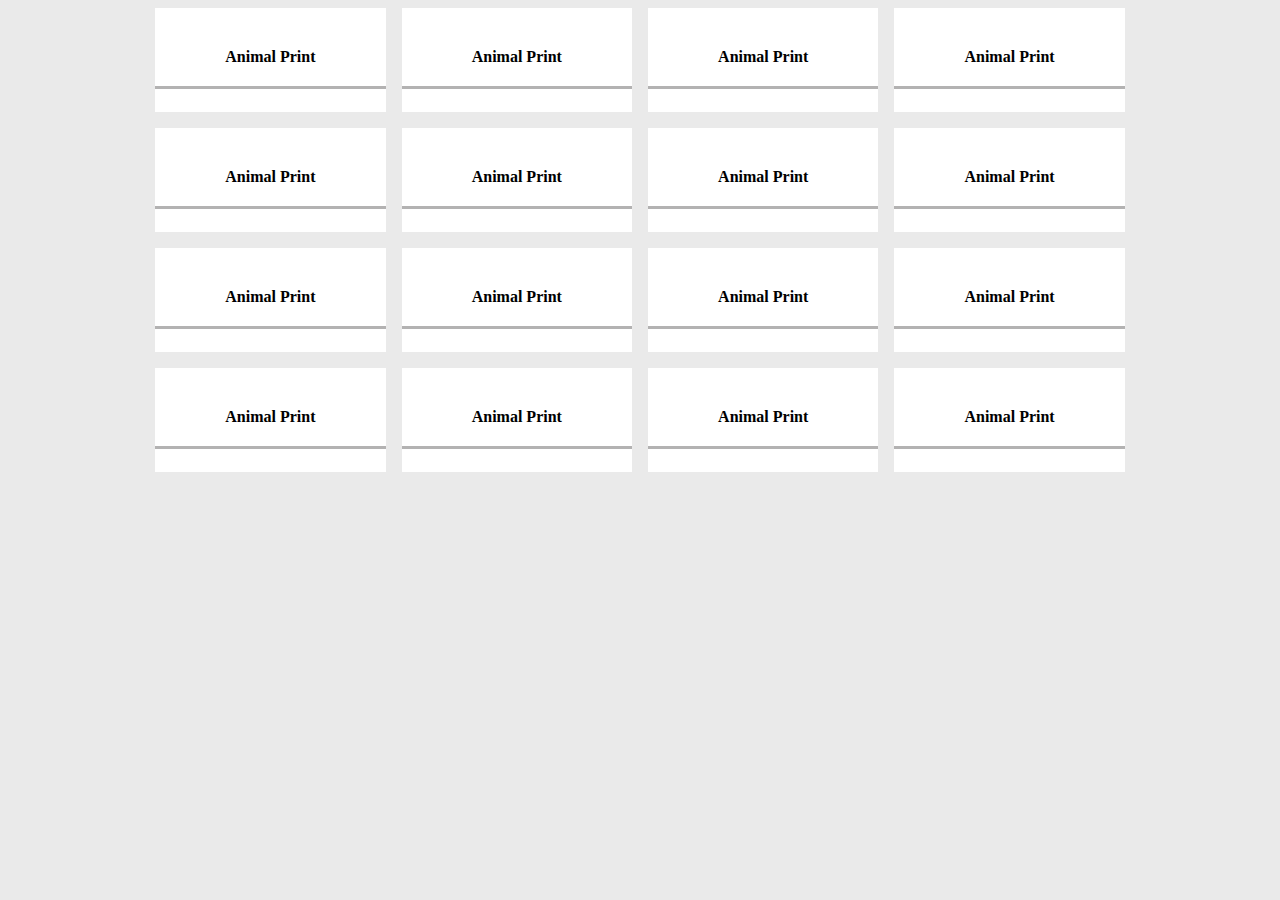
==== sis.info/categories.html @ 145772aa "agregado un boton en todas las pestañas, este boton vuelve a cargar la página para mostrar el live d" ====
<!DOCTYPE html>
<html lang="es">
<head>
   <meta charset="UTF-8">
   <title>Title</title>
   <meta name="title" content="Gabo's Web Page">
   <meta name="description" content="Gabo's Web Page the best as is possible">
   <meta name="author" content="Juan Gabriel Mogollón Martínez">
   <meta name="viewport" content="width=device-width, user-scalable=no, initial-scale=1.0, maximum-scale=1.0, minimum-scale=1.0">
   <meta http-equiv="X-UA-Compatible" content="ie=edge">
   <link rel="stylesheet" href="css/estilos.css">
</head>
<body>
<main class="container-designer">
   <div class="design">
      <h1 class="design-title">Animal Print</h1>
      <a href="edit_categories_&_own_designs.html">
         <div class="icon icon-pencil edit"></div>
      </a>
      <div class="design-image" style="background: url('/img/clothes_designs/DIBUJO FL-0047/FL 0047.jpg');" >
      </div>
   </div>
   <div class="design">
      <h1 class="design-title">Animal Print</h1>
      <a href="edit_categories_&_own_designs.html">
         <div class="icon icon-pencil edit"></div>
      </a>
      <div class="design-image" style="background: url('/img/clothes_designs/DIBUJO FL-0047/FL 0047.jpg');" >
      </div>
   </div>
   <div class="design">
      <h1 class="design-title">Animal Print</h1>
      <a href="edit_categories_&_own_designs.html">
         <div class="icon icon-pencil edit"></div>
      </a>
      <div class="design-image" style="background: url('/img/clothes_designs/DIBUJO FL-0047/FL 0047.jpg');" >
      </div>
   </div>
   <div class="design">
      <h1 class="design-title">Animal Print</h1>
      <a href="edit_categories_&_own_designs.html">
         <div class="icon icon-pencil edit"></div>
      </a>
      <div class="design-image" style="background: url('/img/clothes_designs/DIBUJO FL-0047/FL 0047.jpg');" >
      </div>
   </div>
   <div class="design">
      <h1 class="design-title">Animal Print</h1>
      <a href="edit_categories_&_own_designs.html">
         <div class="icon icon-pencil edit"></div>
      </a>
      <div class="design-image" style="background: url('/img/clothes_designs/DIBUJO FL-0047/FL 0047.jpg');" >
      </div>
   </div>
   <div class="design">
      <h1 class="design-title">Animal Print</h1>
      <a href="edit_categories_&_own_designs.html">
         <div class="icon icon-pencil edit"></div>
      </a>
      <div class="design-image" style="background: url('/img/clothes_designs/DIBUJO FL-0047/FL 0047.jpg');" >
      </div>
   </div>
   <div class="design">
      <h1 class="design-title">Animal Print</h1>
      <a href="edit_categories_&_own_designs.html">
         <div class="icon icon-pencil edit"></div>
      </a>
      <div class="design-image" style="background: url('/img/clothes_designs/DIBUJO FL-0047/FL 0047.jpg');" >
      </div>
   </div>
   <div class="design">
      <h1 class="design-title">Animal Print</h1>
      <a href="edit_categories_&_own_designs.html">
         <div class="icon icon-pencil edit"></div>
      </a>
      <div class="design-image" style="background: url('/img/clothes_designs/DIBUJO FL-0047/FL 0047.jpg');" >
      </div>
   </div>
   <div class="design">
      <h1 class="design-title">Animal Print</h1>
      <a href="edit_categories_&_own_designs.html">
         <div class="icon icon-pencil edit"></div>
      </a>
      <div class="design-image" style="background: url('/img/clothes_designs/DIBUJO FL-0047/FL 0047.jpg');" >
      </div>
   </div>
   <div class="design">
      <h1 class="design-title">Animal Print</h1>
      <a href="edit_categories_&_own_designs.html">
         <div class="icon icon-pencil edit"></div>
      </a>
      <div class="design-image" style="background: url('/img/clothes_designs/DIBUJO FL-0047/FL 0047.jpg');" >
      </div>
   </div>
   <div class="design">
      <h1 class="design-title">Animal Print</h1>
      <a href="edit_categories_&_own_designs.html">
         <div class="icon icon-pencil edit"></div>
      </a>
      <div class="design-image" style="background: url('/img/clothes_designs/DIBUJO FL-0047/FL 0047.jpg');" >
      </div>
   </div>
   <div class="design">
      <h1 class="design-title">Animal Print</h1>
      <a href="edit_categories_&_own_designs.html">
         <div class="icon icon-pencil edit"></div>
      </a>
      <div class="design-image" style="background: url('/img/clothes_designs/DIBUJO FL-0047/FL 0047.jpg');" >
      </div>
   </div>
   <div class="design">
      <h1 class="design-title">Animal Print</h1>
      <a href="edit_categories_&_own_designs.html">
         <div class="icon icon-pencil edit"></div>
      </a>
      <div class="design-image" style="background: url('/img/clothes_designs/DIBUJO FL-0047/FL 0047.jpg');" >
      </div>
   </div>
   <div class="design">
      <h1 class="design-title">Animal Print</h1>
      <a href="edit_categories_&_own_designs.html">
         <div class="icon icon-pencil edit"></div>
      </a>
      <div class="design-image" style="background: url('/img/clothes_designs/DIBUJO FL-0047/FL 0047.jpg');" >
      </div>
   </div>
   <div class="design">
      <h1 class="design-title">Animal Print</h1>
      <a href="edit_categories_&_own_designs.html">
         <div class="icon icon-pencil edit"></div>
      </a>
      <div class="design-image" style="background: url('/img/clothes_designs/DIBUJO FL-0047/FL 0047.jpg');" >
      </div>
   </div>
   <div class="design">
      <h1 class="design-title">Animal Print</h1>
      <a href="edit_categories_&_own_designs.html">
         <div class="icon icon-pencil edit"></div>
      </a>
      <div class="design-image" style="background: url('/img/clothes_designs/DIBUJO FL-0047/FL 0047.jpg');" >
      </div>
   </div>


</main>
</body>

</html>
---- sis.info/css/estilos.css ----
@charset "UTF-8";@font-face{font-family:'Nexa';font-style:normal;src:url("../font/Nexa Light.otf") format("opentype")}*,:after,:before,h1,html{-webkit-box-sizing:border-box;box-sizing:border-box;margin:0;padding:0;font-family:"Nexa"}body{background:#eaeaea}@font-face{font-family:"dgt";src:url("../font/dgt/fonts/dgt.eot");src:url("../font/dgt/fonts/dgt.eot?#iefix") format("embedded-opentype"), url("../font/dgt/fonts/dgt.woff") format("woff"), url("../font/dgt/fonts/dgt.ttf") format("truetype"), url("../font/dgt/fonts/dgt.svg#dgt") format("svg");font-weight:normal;font-style:normal}[data-icon]:before{font-family:"dgt"!important;content:attr(data-icon);font-style:normal!important;font-weight:normal!important;font-variant:normal!important;text-transform:none!important;speak:none;line-height:1;-webkit-font-smoothing:antialiased;-moz-osx-font-smoothing:grayscale}[class*=" icon-"]:before,[class^=icon-]:before{font-family:"dgt"!important;font-style:normal!important;font-weight:normal!important;font-variant:normal!important;text-transform:none!important;speak:none;line-height:1;-webkit-font-smoothing:antialiased;-moz-osx-font-smoothing:grayscale}.icon-menu:before{content:"\61"}.icon-pencil:before{content:"\62"}.icon-plus:before{content:"\63"}.icon-minus:before{content:"\64"}.icon-eye:before{content:"\65"}.icon-clothes:before{content:"\66"}.icon-close:before{content:"\67"}.icon-delete:before{content:"\68"}.icon-down:before{content:"\69"}

/*! normalize.css v7.0.0 | MIT License | github.com/necolas/normalize.css */html{line-height:1.15;-ms-text-size-adjust:100%;-webkit-text-size-adjust:100%}body{margin:0}article,aside,footer,header,nav,section{display:block}figcaption,figure,main{display:block}figure{margin:1em 40px}hr{-webkit-box-sizing:content-box;box-sizing:content-box;height:0;overflow:visible}pre{font-family:monospace, monospace;font-size:1em}a{background-color:transparent;-webkit-text-decoration-skip:objects}abbr[title]{border-bottom:none;text-decoration:underline;-webkit-text-decoration:underline dotted;text-decoration:underline dotted}b,strong{font-weight:inherit}b,strong{font-weight:bolder}code,kbd,samp{font-family:monospace, monospace;font-size:1em}dfn{font-style:italic}mark{background-color:#ff0;color:#000}small{font-size:80%}sub,sup{font-size:75%;line-height:0;position:relative;vertical-align:baseline}sub{bottom:-0.25em}sup{top:-0.5em}audio,video{display:inline-block}audio:not([controls]){display:none;height:0}img{border-style:none}svg:not(:root){overflow:hidden}button,input,optgroup,select,textarea{font-family:sans-serif;font-size:100%;line-height:1.15;margin:0}button,input{overflow:visible}button,select{text-transform:none}[type=reset],[type=submit],button,html [type=button]{-webkit-appearance:button}[type=button]::-moz-focus-inner,[type=reset]::-moz-focus-inner,[type=submit]::-moz-focus-inner,button::-moz-focus-inner{border-style:none;padding:0}[type=button]:-moz-focusring,[type=reset]:-moz-focusring,[type=submit]:-moz-focusring,button:-moz-focusring{outline:1px dotted ButtonText}legend{-webkit-box-sizing:border-box;box-sizing:border-box;color:inherit;display:table;max-width:100%;padding:0;white-space:normal}progress{display:inline-block;vertical-align:baseline}textarea{overflow:auto}[type=checkbox],[type=radio]{-webkit-box-sizing:border-box;box-sizing:border-box;padding:0}[type=number]::-webkit-inner-spin-button,[type=number]::-webkit-outer-spin-button{height:auto}[type=search]{-webkit-appearance:textfield;outline-offset:-2px}[type=search]::-webkit-search-cancel-button,[type=search]::-webkit-search-decoration{-webkit-appearance:none}::-webkit-file-upload-button{-webkit-appearance:button;font:inherit}details,menu{display:block}summary{display:list-item}canvas{display:inline-block}template{display:none}[hidden]{display:none}.index-main-container{max-width:95%;display:-webkit-box;display:-ms-flexbox;display:flex;-ms-flex-wrap:wrap;flex-wrap:wrap;-webkit-box-pack:center;-ms-flex-pack:center;justify-content:center;margin:20% auto}.index-main-container .login-container{display:-webkit-box;display:-ms-flexbox;display:flex;width:95%;-webkit-box-pack:center;-ms-flex-pack:center;justify-content:center;-ms-flex-wrap:wrap;flex-wrap:wrap;margin:auto}.index-main-container .login-container-form{display:-webkit-box;display:-ms-flexbox;display:flex;background:#eaeaea;-ms-flex-wrap:wrap;flex-wrap:wrap;-ms-flex-pack:distribute;justify-content:space-around}.index-main-container .logo-container{width:95%;margin:auto;display:-webkit-box;display:-ms-flexbox;display:flex;-webkit-box-pack:center;-ms-flex-pack:center;justify-content:center}.index-main-container .logo-container .logo{height:10em}input[class^=login-input]{width:80%;background-color:#b3b2b2;color:#ffffff;border:none;padding:1em;margin:1em auto;text-align:center}.login-button_submit{width:80%;background:#ffffff;color:#4d4c4c;font-weight:bold;padding:.5em;border:none;margin:.5em auto 1em}fieldset{border-width:0}.content-container{width:90%;display:block;margin:1em auto 0;height:80vh}@media screen and (min-width:480px){.content-container{width:100%;margin:1em auto}}@media screen and (min-width:1024px){.content-container{width:80%;max-width:80%}}@media screen and (min-width:1600px){.content-container{width:60%;max-width:60%}}.content-container-items{border:none;width:100%;text-align:center;height:91vh}.live-preview-iframe{height:89vh;width:100%}.dashboard-menu{display:-webkit-box;display:-ms-flexbox;display:flex}.burguer-menu{font-size:3em;color:#ffffff;background:#b3b2b2;max-height:1em}@media screen and (min-width:640px){.burguer-menu{display:none}}.dashboard-menu-list{display:-webkit-box;display:-ms-flexbox;display:flex;list-style:none;-ms-flex-wrap:wrap;flex-wrap:wrap;width:100%;height:3em}@media screen and (min-width:640px){.dashboard-menu-list{-ms-flex-wrap:nowrap;flex-wrap:nowrap;-webkit-box-pack:center;-ms-flex-pack:center;justify-content:center;padding:0;height:1.5em;font-weight:bold;margin-top:1em}}.dashboard-menu-list-item:first-child{width:100%}.dashboard-menu-list-item:first-child ~ li{display:none}@media screen and (min-width:640px){.dashboard-menu-list-item:first-child ~ li{display:block;text-align:center;width:100%}}.dashboard-menu-list-item{cursor:pointer;font-size:16px;padding:.8em .2em .8em .8em;margin:.1em;text-align:left;background:#b3b2b2;color:#ffffff}@media screen and (min-width:640px){.dashboard-menu-list-item{padding:.1em;margin:0;text-align:center;background:#4d4c4c}}.dashboard-menu-list-item:hover{background:#ffffff;color:#4d4c4c}.show-menu-block{display:table;width:100%}@media screen and (min-width:640px){.show-menu-block{display:-webkit-box;display:-ms-flexbox;display:flex}}.show-menu-block li[class=dashboard-menu-list-item]{display:-webkit-box;display:-ms-flexbox;display:flex;text-align:center}@media screen and (min-width:640px){.show-menu-block li[class=dashboard-menu-list-item]{display:block}}.selected-item{font-weight:bold;font-size:16px;padding:.9em .2em .9em .8em;margin:auto;background:#4d4c4c;width:100%}@media screen and (min-width:640px){.selected-item{background:#b3b2b2}}.selected-item:hover{background:#eaeaea;color:#4d4c4c;cursor:default}@media screen and (min-width:640px){.selected-item{display:none;text-align:center}}.container-designer{display:-webkit-box;display:-ms-flexbox;display:flex;-webkit-box-pack:justify;-ms-flex-pack:justify;justify-content:space-between;-ms-flex-wrap:wrap;flex-wrap:wrap;width:100%}@media screen and (min-width:480px){.container-designer{margin:auto}}@media screen and (min-width:640px){.container-designer{width:90%;-webkit-box-pack:start;-ms-flex-pack:start;justify-content:flex-start}}@media screen and (min-width:640px){.container-designer{width:90%;-webkit-box-pack:center;-ms-flex-pack:center;justify-content:center}}.design{position:relative;display:block;background:#ffffff;height:12em;margin:0 0 1.5em;font-family:"Nexa";font-weight:bold;font-size:12px;width:100%;overflow:hidden;border:none}@media screen and (min-width:480px){.design{width:45%;margin:0 auto 1.5em}}@media screen and (min-width:640px){.design{font-size:8px;width:30%;margin:1em;height:12.2em}}@media screen and (min-width:1024px){.design{width:20%;height:13em;margin:1em 1em}}.design:hover .edit{display:-webkit-box;display:-ms-flexbox;display:flex;position:absolute;top:.5em;-webkit-box-pack:center;-ms-flex-pack:center;justify-content:center;left:88%;background:#b3b2b2;padding:.4em;font-size:17.5px;color:#ffffff;border-radius:3px}@media screen and (min-width:480px){.design:hover .edit{left:80%;font-size:15.5px;padding:.3em}}@media screen and (min-width:640px){.design:hover .edit{font-size:12px}}@media screen and (min-width:768px){.design:hover .edit{font-size:14px;left:85%;padding:.4em}}.design-title{border-bottom:0.2em solid #b3b2b2;text-align:center;padding-top:2.2em;padding-bottom:1.3em}@media screen and (min-width:1024px){.design-title{padding-top:2.5em;padding-bottom:1.2em}}.edit,.edit-design{display:none}.top-data:hover .edit-design{display:-webkit-box;display:-ms-flexbox;display:flex}.design-image{display:block;height:100%;margin:auto}.all-content-container{width:100%;margin:auto;height:100vh}input[type=file]{display:none}.PDFupload{display:block;width:90%;margin:auto}.PDFupload-form{display:-webkit-box;display:-ms-flexbox;display:flex;padding:.3em .2em;width:8.1em;border-radius:5px;-webkit-box-align:center;-ms-flex-align:center;align-items:center;-webkit-box-pack:justify;-ms-flex-pack:justify;justify-content:space-between;-ms-flex-wrap:nowrap;flex-wrap:nowrap;margin:auto;background:#b3b2b2}.PDFupload-form-label{color:#ffffff;font-weight:bold;cursor:pointer;display:-webkit-box;display:-ms-flexbox;display:flex}.PDFupload-form-icon{display:-webkit-box;display:-ms-flexbox;display:flex;-webkit-box-align:center;-ms-flex-align:center;align-items:center;margin:auto .7em auto .3em;padding:.1em .3em .1em .4em;background:#ffffff;border-radius:5px}.PDFupload-form-item{margin:auto;width:80%}.files,.pdf-viewer-container{width:100%;overflow:auto;margin:1em auto;background:#ffffff;padding:1em .1em}@media screen and (min-width:480px){.files,.pdf-viewer-container{width:90%}}@media screen and (min-width:768px){.files,.pdf-viewer-container{width:30%;font-size:13px}}@media screen and (min-width:1440px){.files,.pdf-viewer-container{max-width:60%}}.container-list-files{display:block;padding:.5em 0;width:95%;margin:.5em auto;border-radius:3px;background:#eaeaea}.container-list-files-title{font-size:20.8px;font-weight:bold;margin-left:.5em}@media screen and (min-width:768px){.container-list-files-title{font-size:16px}}.container-list-files-text{margin:1em}@media screen and (min-width:768px){.container-list-files-text{margin:.4em}}.pdf-iframe{width:100%;height:40vh;padding-top:.5em}@media screen and (min-width:480px){.pdf-iframe{height:60vh}}@media screen and (min-width:1024px){.pdf-iframe{padding-top:0;height:80vh}}.preview-icon{margin:.5em 1em;-ms-flex-line-pack:end;align-content:flex-end;cursor:pointer}summary{display:-webkit-box;display:-ms-flexbox;display:flex;cursor:pointer;-webkit-box-pack:justify;-ms-flex-pack:justify;justify-content:space-between}summary::-webkit-details-marker{display:none}summary:after{content:"▼";color:#4d4c4c;margin:auto 1em;font-size:12px}details[open] summary:after{content:"▲"}@media screen and (min-width:768px){.section-container{width:90%;display:-webkit-box;display:-ms-flexbox;display:flex;margin:auto;height:90vh}}.pdf-viewer-container{display:none}@media screen and (min-width:768px){.pdf-viewer-container{display:block;overflow:inherit;width:100%}}@media screen and (min-width:768px){.iframe-responsive{display:none}}.all-container-users{width:90%;max-width:95%;margin:auto;display:-webkit-box;display:-ms-flexbox;display:flex;-webkit-box-pack:center;-ms-flex-pack:center;justify-content:center;-ms-flex-wrap:wrap;flex-wrap:wrap}.users-actions,.users-container{display:-webkit-box;display:-ms-flexbox;display:flex;width:100%;margin:auto auto .5em}.users-container{margin:auto;padding:1em .5em;background:#ffffff;overflow:auto}.users-actions{display:-webkit-box;display:-ms-flexbox;display:flex;-ms-flex-wrap:wrap;flex-wrap:wrap;-ms-flex-pack:distribute;justify-content:space-around;-ms-flex-line-pack:center;align-content:center;-webkit-box-align:center;-ms-flex-align:center;align-items:center;margin-top:1em}@media screen and (min-width:768px){.users-actions{-ms-flex-wrap:nowrap;flex-wrap:nowrap;-webkit-box-pack:justify;-ms-flex-pack:justify;justify-content:space-between}}.create-user-input,.create-user-select,.users-search{padding:0 0 0 2em;margin:0;position:relative;line-height:0;height:2em;width:100%;border:none;border-radius:5px}@media screen and (min-width:480px){.create-user-input,.create-user-select,.users-search{padding:0 0 0 2.5em}}@media screen and (min-width:640px){.create-user-input,.create-user-select,.users-search{padding:0 0 0 3em}}.create-user-input-label,.create-user-select-label,.users-search-label{width:100%}@media screen and (min-width:768px){.create-user-input-label,.create-user-select-label,.users-search-label{width:50%}}.create-user-input-icon,.create-user-select-icon,.users-search-icon{position:absolute;top:1.3em;left:1.2em}@media screen and (min-width:480px){.create-user-input-icon,.create-user-select-icon,.users-search-icon{left:2em}}@media screen and (min-width:640px){.create-user-input-icon,.create-user-select-icon,.users-search-icon{left:3em}}@media screen and (min-width:768px){.create-user-input-icon,.create-user-select-icon,.users-search-icon{top:1.5em;left:3em}}@media screen and (min-width:1024px){.create-user-input-icon,.create-user-select-icon,.users-search-icon{left:4em}}.add-users{border:none;display:-webkit-box;display:-ms-flexbox;display:flex;margin:.5em auto;width:100%;-webkit-box-pack:center;-ms-flex-pack:center;justify-content:center;-webkit-box-align:center;-ms-flex-align:center;align-items:center;padding:.3em .4em;color:#ffffff;background:#b3b2b2;border-radius:5px;font-weight:bold}@media screen and (min-width:768px){.add-users{width:18%;margin:0;font-size:16px}}@media screen and (min-width:1024px){.add-users{width:14%}}.add-users-icon{margin:auto .5em;border-radius:5px}@media screen and (min-width:768px){.add-users-icon{margin:auto .2em auto .1em}}@media screen and (min-width:1024px){.add-users-icon{margin:auto .4em auto .1em}}.add-users:active{background:#4d4c4c}table{background:#4d4c4c;margin:0;border:0;border-collapse:collapse;width:100%}tr{margin:0}th{color:#ffffff;padding:.3em .5em;text-align:left;font-weight:bold;margin:0}tr td{background:#eaeaea;color:#4d4c4c;padding:.3em .5em}.table-content{border:0.4em solid #ffffff;outline:1px solid #ffffff;border-radius:15px}@media screen and (min-width:480px){.user-fieldset{margin:auto}}@media screen and (min-width:480px){.user-fieldset{margin:0 auto}}@media screen and (min-width:768px){.user-fieldset{width:100%;margin:.1em}}.user-form{display:-webkit-box;display:-ms-flexbox;display:flex;-ms-flex-wrap:wrap;flex-wrap:wrap;-webkit-box-pack:justify;-ms-flex-pack:justify;justify-content:space-between}.container-create_user{background:#eaeaea;padding:0;display:none;-ms-flex-wrap:wrap;flex-wrap:wrap;-webkit-box-pack:justify;-ms-flex-pack:justify;justify-content:space-between}.container-create_user-active{display:-webkit-box;display:-ms-flexbox;display:flex;height:100vh;overflow:auto;position:fixed;margin:0;padding:1em .5em;-webkit-transition:all .1s;-o-transition:all .1s;transition:all .1s;border:2px solid #ffffff}@media screen and (min-width:480px){.container-create_user-active{width:100%}}@media screen and (min-width:768px){.container-create_user-active{position:relative;height:21em;-ms-flex-wrap:nowrap;flex-wrap:nowrap}}.create-user-label{width:100%;margin:.2em 0;display:-webkit-box;display:-ms-flexbox;display:flex;-ms-flex-wrap:wrap;flex-wrap:wrap}@media screen and (min-width:768px){.create-user-label{width:30%;margin:auto;display:block}}.create-user-label-text{font-size:1em;color:#4d4c4c;background:#b3b2b2;margin:.2em 0;border-radius:5px;padding:.4em .3em .2em}.create-user-input,.create-user-select{padding:0 1em;margin:.2em 0;background:#ffffff}.birth{line-height:inherit}.user-form-button{display:block;background:#b3b2b2;padding:1em 0;margin:1em 0}.data-container{width:95%;margin:auto;display:-webkit-box;display:-ms-flexbox;display:flex;-ms-flex-wrap:wrap;flex-wrap:wrap}@media screen and (min-width:768px){.data-container{width:100%}}@media screen and (min-width:1024px){.data-container{max-width:80%}}.data-container-item{width:10em;margin:1em auto}.top-data{display:-webkit-box;display:-ms-flexbox;display:flex;background:#ffffff;position:relative;height:10em;overflow:hidden}.top-data .design-img{height:15em}.top-data .edit-design{position:absolute;top:1em;right:1em;padding:.5em;background:#b3b2b2;border-radius:8px;color:#ffffff;cursor:pointer}.bottom-data{background:#b3b2b2;padding:.3em}.tools{display:-webkit-box;display:-ms-flexbox;display:flex;-webkit-box-pack:justify;-ms-flex-pack:justify;justify-content:space-between;width:50%;margin:.2em 0}.items-tools{cursor:pointer;background:#eaeaea;color:#4d4c4c;padding:2px 2px 1px;border-radius:3px}.tags{display:-webkit-box;display:-ms-flexbox;display:flex;-ms-flex-wrap:wrap;flex-wrap:wrap;margin:.2em -.1em}.tags-item{background:#ffffff;margin:.1em .2em;padding:.2em;border-radius:7px}.container-supreedit{margin:.5em 0;display:-webkit-box;display:-ms-flexbox;display:flex;-ms-flex-wrap:wrap;flex-wrap:wrap}@media screen and (min-width:480px){.container-supreedit{max-width:25em;margin:auto}}@media screen and (min-width:768px){.container-supreedit{max-width:40em;margin:auto}}@media screen and (min-width:1024px){.container-supreedit{max-width:100%;margin:auto}}.clarification{font-size:13px;padding:.5em 1em}.edits{display:block}.img-edit-container{overflow:hidden;width:100%}.variant-container{display:-webkit-box;display:-ms-flexbox;display:flex;margin:auto;width:100%;-webkit-box-pack:justify;-ms-flex-pack:justify;justify-content:space-between}.input-item-edit{display:block;background:#b3b2b2;margin:0;padding:.2em .3em;border-radius:4px}.variant-form{display:block;padding:0;margin:auto;width:9em}.variant-icon>img{height:1.6em}.variant-label{padding:.2em;font-size:11px;-webkit-box-align:center;-ms-flex-align:center;align-items:center}.variant-upload{margin:0;width:0;display:inline}.img-edit-container{position:relative;margin:1em auto}.design-img{margin:auto}@media screen and (min-width:768px){.design-img{height:20em}}.img-edit-container:hover .edit-design{display:-webkit-box;display:-ms-flexbox;display:flex;position:absolute;bottom:1em;-webkit-box-pack:center;-ms-flex-pack:center;justify-content:center;left:85%;background:#b3b2b2;padding:.5em;font-size:21px;color:#ffffff;border-radius:3px}.variant-list{margin:1em auto;display:-webkit-box;display:-ms-flexbox;display:flex;-ms-flex-wrap:wrap;flex-wrap:wrap;width:100%;-webkit-box-pack:justify;-ms-flex-pack:justify;justify-content:space-between}.variant-card{display:block;overflow:hidden;width:45%;margin:auto}@media screen and (min-width:768px){.variant-card{width:30%}}@media screen and (min-width:1024px){.variant-card{width:20%}}.variant-card img{display:block;margin:auto}.variant-card>.clarification{margin:.5em 0 1em;text-align:center}@media screen and (min-width:768px){.container-main{display:-webkit-box;display:-ms-flexbox;display:flex;width:100%;margin:auto;max-height:34em;-ms-flex-wrap:nowrap;flex-wrap:nowrap}}@media screen and (min-width:1024px){.container-main{max-width:80%}}@media screen and (min-width:1200px){.container-main{max-width:50em}}.container-left{display:-webkit-box;display:-ms-flexbox;display:flex;-ms-flex-wrap:wrap;flex-wrap:wrap}@media screen and (min-width:768px){.container-left{width:55%}}.designs,.variants{overflow:auto;display:-webkit-box;display:-ms-flexbox;display:flex}.designs-img,.variants-img{height:7em;margin:0 .2em}@media screen and (min-width:768px){.designs-img,.variants-img{height:5em}}@media screen and (min-width:768px){.designs{-ms-flex-wrap:wrap;flex-wrap:wrap;width:22%;overflow:scroll}}.variants-img{margin:0 .2em}.right-side{display:-webkit-box;display:-ms-flexbox;display:flex;width:100%;-ms-flex-wrap:wrap;flex-wrap:wrap}@media screen and (min-width:768px){.right-side{width:75%;max-height:34em;margin:0}}.live-preview{margin:auto;width:100%;overflow:hidden;position:relative}@media screen and (min-width:768px){.live-preview{display:block;margin:0}}.live-preview-current{display:block;margin:.5em auto;height:24em;background:#000}.current-design{background:#ffffff;padding:1em;margin:.1em auto .3em;width:100%;overflow:auto}@media screen and (min-width:768px){.current-design{padding:.5em}}.current-design-title{font-size:1em}.current-design-subtitle{font-size:.8em}.button-dropdown-clothes,.container-right-close{border-radius:5px;position:absolute;top:.5em;right:.9em;margin:0 .1em;display:-webkit-box;display:-ms-flexbox;display:flex;background:#ffffff;border:0.1px solid #eaeaea;padding:.1em;font-size:2em}@media screen and (min-width:768px){.button-dropdown-clothes,.container-right-close{display:none}}.zoomButtons-container{position:absolute;bottom:1em;right:1em;display:-webkit-box;display:-ms-flexbox;display:flex}@media screen and (min-width:768px){.zoomButtons-container{top:0;z-index:15;right:44%;position:fixed;display:-webkit-box;display:-ms-flexbox;display:flex;-ms-flex-line-pack:justify;align-content:space-between;background:rgba(179, 178, 178, 0.3);-ms-flex-wrap:wrap;flex-wrap:wrap;width:1.2em;height:15em}}.zoomButtons-container .button-less,.zoomButtons-container .button-more{border-radius:5px;margin:0 .1em;display:-webkit-box;display:-ms-flexbox;display:flex;background:#ffffff;border:0.1px solid #eaeaea;padding:.1em;font-size:1.5em}@media screen and (min-width:768px){.zoomButtons-container .button-less,.zoomButtons-container .button-more{border-radius:0;color:#b3b2b2;margin:0;padding:.1em;height:1em;display:block;font-size:1em}}.container-right{display:-webkit-box;display:-ms-flexbox;display:flex;-ms-flex-wrap:wrap;flex-wrap:wrap;-ms-flex-pack:distribute;justify-content:space-around;z-index:10;top:0;width:0;height:100vh;overflow:scroll;background:rgba(77, 76, 76, 0.8);position:fixed;padding:1em 0;-webkit-transition:all .1s;-o-transition:all .1s;transition:all .1s}@media screen and (min-width:768px){.container-right{margin-left:1em;width:50%;max-height:34em;overflow:auto;-ms-flex-pack:distribute;justify-content:space-around;position:inherit;background:#eaeaea;padding:0}}.container-right-img{border-radius:5px;background:#eaeaea;margin:.2em;-ms-flex-pack:distribute;justify-content:space-around;height:8em}@media screen and (min-width:320px){.container-right-img{-webkit-box-pack:justify;-ms-flex-pack:justify;justify-content:space-between;margin:.5em;height:11em}}@media screen and (min-width:768px){.container-right-img{height:8em;margin:0;border-radius:0}}.container-right-active{width:100%;-webkit-transition:all .1s;-o-transition:all .1s;transition:all .1s}.container-right-close{right:.3em;-webkit-box-shadow:0px 0px 5px 0px #4d4c4c;box-shadow:0px 0px 5px 0px #4d4c4c}.posi-fix{position:fixed}.live-all-files-available{top:5em;right:0;font-size:3em}@media screen and (min-width:768px){.live-all-files-available{display:-webkit-box;display:-ms-flexbox;display:flex}}
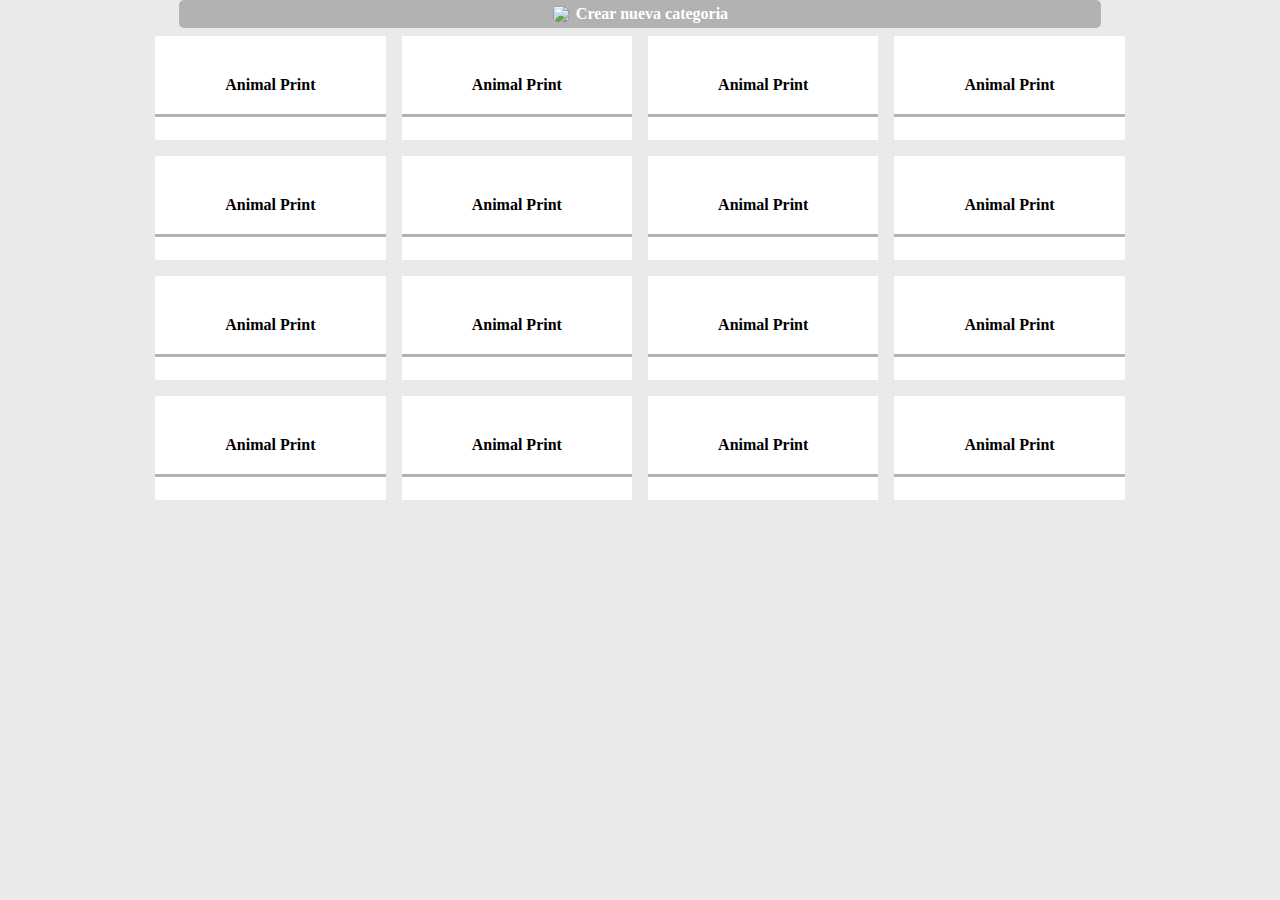
==== commit f0de7cf8: "se agregaron dos formularios con sus respectivcas adaptaciones responsivas" ====
--- a/sis.info/categories.html
+++ b/sis.info/categories.html
@@ -12,6 +12,22 @@
 </head>
 <body>
 <main class="container-designer">
+   <button class="add-users add-users-categorie " id="button-newCategorie">
+      <img  src="img/icons/add-icon.png" class="add-users-icon"/><p>Crear nueva categoria</p>
+   </button>
+   <fieldset class="newCategorie-fieldset" id="newCategorie-fieldset">
+      <form action="" class="newCategorie-form">
+         <label for="newCategorie-form-input-imagen" class="create-user-label">
+            <h2 class="create-user-label-text create-user-label-text-newCategorie">Imagen</h2>
+            <input type="file" id="newCategorie-form-input-imagen" class="create-user-input">
+         </label>
+         <label for="newCategorie-form-input-titulo" class="create-user-label">
+            <h2 class="create-user-label-text create-user-label-text-newCategorie">Titulo</h2>
+            <input type="text" id="newCategorie-form-input-titulo" class="create-user-input">
+         </label>
+         <input type="submit" class="user-form-button-newCategorie" id="user-form-button-pdf" value="Crear">
+      </form>
+   </fieldset>
    <div class="design">
       <h1 class="design-title">Animal Print</h1>
       <a href="edit_categories_&_own_designs.html">
@@ -140,9 +156,15 @@
       <div class="design-image" style="background: url('/img/clothes_designs/DIBUJO FL-0047/FL 0047.jpg');" >
       </div>
    </div>
-
-
 </main>
 </body>
+<script>
+   let buttonnewCategorie = document.getElementById('button-newCategorie'),
+       newCategoriefieldset = document.getElementById('newCategorie-fieldset');
 
+   buttonnewCategorie.addEventListener('click', () => {
+       newCategoriefieldset.classList.add('newCategorie-fieldset-active')
+   })
+
+</script>
 </html>--- a/sis.info/css/estilos.css
+++ b/sis.info/css/estilos.css
@@ -1,3 +1,3 @@
 @charset "UTF-8";@font-face{font-family:'Nexa';font-style:normal;src:url("../font/Nexa Light.otf") format("opentype")}*,:after,:before,h1,html{-webkit-box-sizing:border-box;box-sizing:border-box;margin:0;padding:0;font-family:"Nexa"}body{background:#eaeaea}@font-face{font-family:"dgt";src:url("../font/dgt/fonts/dgt.eot");src:url("../font/dgt/fonts/dgt.eot?#iefix") format("embedded-opentype"), url("../font/dgt/fonts/dgt.woff") format("woff"), url("../font/dgt/fonts/dgt.ttf") format("truetype"), url("../font/dgt/fonts/dgt.svg#dgt") format("svg");font-weight:normal;font-style:normal}[data-icon]:before{font-family:"dgt"!important;content:attr(data-icon);font-style:normal!important;font-weight:normal!important;font-variant:normal!important;text-transform:none!important;speak:none;line-height:1;-webkit-font-smoothing:antialiased;-moz-osx-font-smoothing:grayscale}[class*=" icon-"]:before,[class^=icon-]:before{font-family:"dgt"!important;font-style:normal!important;font-weight:normal!important;font-variant:normal!important;text-transform:none!important;speak:none;line-height:1;-webkit-font-smoothing:antialiased;-moz-osx-font-smoothing:grayscale}.icon-menu:before{content:"\61"}.icon-pencil:before{content:"\62"}.icon-plus:before{content:"\63"}.icon-minus:before{content:"\64"}.icon-eye:before{content:"\65"}.icon-clothes:before{content:"\66"}.icon-close:before{content:"\67"}.icon-delete:before{content:"\68"}.icon-down:before{content:"\69"}
 
-/*! normalize.css v7.0.0 | MIT License | github.com/necolas/normalize.css */html{line-height:1.15;-ms-text-size-adjust:100%;-webkit-text-size-adjust:100%}body{margin:0}article,aside,footer,header,nav,section{display:block}figcaption,figure,main{display:block}figure{margin:1em 40px}hr{-webkit-box-sizing:content-box;box-sizing:content-box;height:0;overflow:visible}pre{font-family:monospace, monospace;font-size:1em}a{background-color:transparent;-webkit-text-decoration-skip:objects}abbr[title]{border-bottom:none;text-decoration:underline;-webkit-text-decoration:underline dotted;text-decoration:underline dotted}b,strong{font-weight:inherit}b,strong{font-weight:bolder}code,kbd,samp{font-family:monospace, monospace;font-size:1em}dfn{font-style:italic}mark{background-color:#ff0;color:#000}small{font-size:80%}sub,sup{font-size:75%;line-height:0;position:relative;vertical-align:baseline}sub{bottom:-0.25em}sup{top:-0.5em}audio,video{display:inline-block}audio:not([controls]){display:none;height:0}img{border-style:none}svg:not(:root){overflow:hidden}button,input,optgroup,select,textarea{font-family:sans-serif;font-size:100%;line-height:1.15;margin:0}button,input{overflow:visible}button,select{text-transform:none}[type=reset],[type=submit],button,html [type=button]{-webkit-appearance:button}[type=button]::-moz-focus-inner,[type=reset]::-moz-focus-inner,[type=submit]::-moz-focus-inner,button::-moz-focus-inner{border-style:none;padding:0}[type=button]:-moz-focusring,[type=reset]:-moz-focusring,[type=submit]:-moz-focusring,button:-moz-focusring{outline:1px dotted ButtonText}legend{-webkit-box-sizing:border-box;box-sizing:border-box;color:inherit;display:table;max-width:100%;padding:0;white-space:normal}progress{display:inline-block;vertical-align:baseline}textarea{overflow:auto}[type=checkbox],[type=radio]{-webkit-box-sizing:border-box;box-sizing:border-box;padding:0}[type=number]::-webkit-inner-spin-button,[type=number]::-webkit-outer-spin-button{height:auto}[type=search]{-webkit-appearance:textfield;outline-offset:-2px}[type=search]::-webkit-search-cancel-button,[type=search]::-webkit-search-decoration{-webkit-appearance:none}::-webkit-file-upload-button{-webkit-appearance:button;font:inherit}details,menu{display:block}summary{display:list-item}canvas{display:inline-block}template{display:none}[hidden]{display:none}.index-main-container{max-width:95%;display:-webkit-box;display:-ms-flexbox;display:flex;-ms-flex-wrap:wrap;flex-wrap:wrap;-webkit-box-pack:center;-ms-flex-pack:center;justify-content:center;margin:20% auto}.index-main-container .login-container{display:-webkit-box;display:-ms-flexbox;display:flex;width:95%;-webkit-box-pack:center;-ms-flex-pack:center;justify-content:center;-ms-flex-wrap:wrap;flex-wrap:wrap;margin:auto}.index-main-container .login-container-form{display:-webkit-box;display:-ms-flexbox;display:flex;background:#eaeaea;-ms-flex-wrap:wrap;flex-wrap:wrap;-ms-flex-pack:distribute;justify-content:space-around}.index-main-container .logo-container{width:95%;margin:auto;display:-webkit-box;display:-ms-flexbox;display:flex;-webkit-box-pack:center;-ms-flex-pack:center;justify-content:center}.index-main-container .logo-container .logo{height:10em}input[class^=login-input]{width:80%;background-color:#b3b2b2;color:#ffffff;border:none;padding:1em;margin:1em auto;text-align:center}.login-button_submit{width:80%;background:#ffffff;color:#4d4c4c;font-weight:bold;padding:.5em;border:none;margin:.5em auto 1em}fieldset{border-width:0}.content-container{width:90%;display:block;margin:1em auto 0;height:80vh}@media screen and (min-width:480px){.content-container{width:100%;margin:1em auto}}@media screen and (min-width:1024px){.content-container{width:80%;max-width:80%}}@media screen and (min-width:1600px){.content-container{width:60%;max-width:60%}}.content-container-items{border:none;width:100%;text-align:center;height:91vh}.live-preview-iframe{height:89vh;width:100%}.dashboard-menu{display:-webkit-box;display:-ms-flexbox;display:flex}.burguer-menu{font-size:3em;color:#ffffff;background:#b3b2b2;max-height:1em}@media screen and (min-width:640px){.burguer-menu{display:none}}.dashboard-menu-list{display:-webkit-box;display:-ms-flexbox;display:flex;list-style:none;-ms-flex-wrap:wrap;flex-wrap:wrap;width:100%;height:3em}@media screen and (min-width:640px){.dashboard-menu-list{-ms-flex-wrap:nowrap;flex-wrap:nowrap;-webkit-box-pack:center;-ms-flex-pack:center;justify-content:center;padding:0;height:1.5em;font-weight:bold;margin-top:1em}}.dashboard-menu-list-item:first-child{width:100%}.dashboard-menu-list-item:first-child ~ li{display:none}@media screen and (min-width:640px){.dashboard-menu-list-item:first-child ~ li{display:block;text-align:center;width:100%}}.dashboard-menu-list-item{cursor:pointer;font-size:16px;padding:.8em .2em .8em .8em;margin:.1em;text-align:left;background:#b3b2b2;color:#ffffff}@media screen and (min-width:640px){.dashboard-menu-list-item{padding:.1em;margin:0;text-align:center;background:#4d4c4c}}.dashboard-menu-list-item:hover{background:#ffffff;color:#4d4c4c}.show-menu-block{display:table;width:100%}@media screen and (min-width:640px){.show-menu-block{display:-webkit-box;display:-ms-flexbox;display:flex}}.show-menu-block li[class=dashboard-menu-list-item]{display:-webkit-box;display:-ms-flexbox;display:flex;text-align:center}@media screen and (min-width:640px){.show-menu-block li[class=dashboard-menu-list-item]{display:block}}.selected-item{font-weight:bold;font-size:16px;padding:.9em .2em .9em .8em;margin:auto;background:#4d4c4c;width:100%}@media screen and (min-width:640px){.selected-item{background:#b3b2b2}}.selected-item:hover{background:#eaeaea;color:#4d4c4c;cursor:default}@media screen and (min-width:640px){.selected-item{display:none;text-align:center}}.container-designer{display:-webkit-box;display:-ms-flexbox;display:flex;-webkit-box-pack:justify;-ms-flex-pack:justify;justify-content:space-between;-ms-flex-wrap:wrap;flex-wrap:wrap;width:100%}@media screen and (min-width:480px){.container-designer{margin:auto}}@media screen and (min-width:640px){.container-designer{width:90%;-webkit-box-pack:start;-ms-flex-pack:start;justify-content:flex-start}}@media screen and (min-width:640px){.container-designer{width:90%;-webkit-box-pack:center;-ms-flex-pack:center;justify-content:center}}.design{position:relative;display:block;background:#ffffff;height:12em;margin:0 0 1.5em;font-family:"Nexa";font-weight:bold;font-size:12px;width:100%;overflow:hidden;border:none}@media screen and (min-width:480px){.design{width:45%;margin:0 auto 1.5em}}@media screen and (min-width:640px){.design{font-size:8px;width:30%;margin:1em;height:12.2em}}@media screen and (min-width:1024px){.design{width:20%;height:13em;margin:1em 1em}}.design:hover .edit{display:-webkit-box;display:-ms-flexbox;display:flex;position:absolute;top:.5em;-webkit-box-pack:center;-ms-flex-pack:center;justify-content:center;left:88%;background:#b3b2b2;padding:.4em;font-size:17.5px;color:#ffffff;border-radius:3px}@media screen and (min-width:480px){.design:hover .edit{left:80%;font-size:15.5px;padding:.3em}}@media screen and (min-width:640px){.design:hover .edit{font-size:12px}}@media screen and (min-width:768px){.design:hover .edit{font-size:14px;left:85%;padding:.4em}}.design-title{border-bottom:0.2em solid #b3b2b2;text-align:center;padding-top:2.2em;padding-bottom:1.3em}@media screen and (min-width:1024px){.design-title{padding-top:2.5em;padding-bottom:1.2em}}.edit,.edit-design{display:none}.top-data:hover .edit-design{display:-webkit-box;display:-ms-flexbox;display:flex}.design-image{display:block;height:100%;margin:auto}.all-content-container{width:100%;margin:auto;height:100vh}input[type=file]{display:none}.PDFupload{display:block;width:90%;margin:auto}.PDFupload-form{display:-webkit-box;display:-ms-flexbox;display:flex;padding:.3em .2em;width:8.1em;border-radius:5px;-webkit-box-align:center;-ms-flex-align:center;align-items:center;-webkit-box-pack:justify;-ms-flex-pack:justify;justify-content:space-between;-ms-flex-wrap:nowrap;flex-wrap:nowrap;margin:auto;background:#b3b2b2}.PDFupload-form-label{color:#ffffff;font-weight:bold;cursor:pointer;display:-webkit-box;display:-ms-flexbox;display:flex}.PDFupload-form-icon{display:-webkit-box;display:-ms-flexbox;display:flex;-webkit-box-align:center;-ms-flex-align:center;align-items:center;margin:auto .7em auto .3em;padding:.1em .3em .1em .4em;background:#ffffff;border-radius:5px}.PDFupload-form-item{margin:auto;width:80%}.files,.pdf-viewer-container{width:100%;overflow:auto;margin:1em auto;background:#ffffff;padding:1em .1em}@media screen and (min-width:480px){.files,.pdf-viewer-container{width:90%}}@media screen and (min-width:768px){.files,.pdf-viewer-container{width:30%;font-size:13px}}@media screen and (min-width:1440px){.files,.pdf-viewer-container{max-width:60%}}.container-list-files{display:block;padding:.5em 0;width:95%;margin:.5em auto;border-radius:3px;background:#eaeaea}.container-list-files-title{font-size:20.8px;font-weight:bold;margin-left:.5em}@media screen and (min-width:768px){.container-list-files-title{font-size:16px}}.container-list-files-text{margin:1em}@media screen and (min-width:768px){.container-list-files-text{margin:.4em}}.pdf-iframe{width:100%;height:40vh;padding-top:.5em}@media screen and (min-width:480px){.pdf-iframe{height:60vh}}@media screen and (min-width:1024px){.pdf-iframe{padding-top:0;height:80vh}}.preview-icon{margin:.5em 1em;-ms-flex-line-pack:end;align-content:flex-end;cursor:pointer}summary{display:-webkit-box;display:-ms-flexbox;display:flex;cursor:pointer;-webkit-box-pack:justify;-ms-flex-pack:justify;justify-content:space-between}summary::-webkit-details-marker{display:none}summary:after{content:"▼";color:#4d4c4c;margin:auto 1em;font-size:12px}details[open] summary:after{content:"▲"}@media screen and (min-width:768px){.section-container{width:90%;display:-webkit-box;display:-ms-flexbox;display:flex;margin:auto;height:90vh}}.pdf-viewer-container{display:none}@media screen and (min-width:768px){.pdf-viewer-container{display:block;overflow:inherit;width:100%}}@media screen and (min-width:768px){.iframe-responsive{display:none}}.all-container-users{width:90%;max-width:95%;margin:auto;display:-webkit-box;display:-ms-flexbox;display:flex;-webkit-box-pack:center;-ms-flex-pack:center;justify-content:center;-ms-flex-wrap:wrap;flex-wrap:wrap}.users-actions,.users-container{display:-webkit-box;display:-ms-flexbox;display:flex;width:100%;margin:auto auto .5em}.users-container{margin:auto;padding:1em .5em;background:#ffffff;overflow:auto}.users-actions{display:-webkit-box;display:-ms-flexbox;display:flex;-ms-flex-wrap:wrap;flex-wrap:wrap;-ms-flex-pack:distribute;justify-content:space-around;-ms-flex-line-pack:center;align-content:center;-webkit-box-align:center;-ms-flex-align:center;align-items:center;margin-top:1em}@media screen and (min-width:768px){.users-actions{-ms-flex-wrap:nowrap;flex-wrap:nowrap;-webkit-box-pack:justify;-ms-flex-pack:justify;justify-content:space-between}}.create-user-input,.create-user-select,.users-search{padding:0 0 0 2em;margin:0;position:relative;line-height:0;height:2em;width:100%;border:none;border-radius:5px}@media screen and (min-width:480px){.create-user-input,.create-user-select,.users-search{padding:0 0 0 2.5em}}@media screen and (min-width:640px){.create-user-input,.create-user-select,.users-search{padding:0 0 0 3em}}.create-user-input-label,.create-user-select-label,.users-search-label{width:100%}@media screen and (min-width:768px){.create-user-input-label,.create-user-select-label,.users-search-label{width:50%}}.create-user-input-icon,.create-user-select-icon,.users-search-icon{position:absolute;top:1.3em;left:1.2em}@media screen and (min-width:480px){.create-user-input-icon,.create-user-select-icon,.users-search-icon{left:2em}}@media screen and (min-width:640px){.create-user-input-icon,.create-user-select-icon,.users-search-icon{left:3em}}@media screen and (min-width:768px){.create-user-input-icon,.create-user-select-icon,.users-search-icon{top:1.5em;left:3em}}@media screen and (min-width:1024px){.create-user-input-icon,.create-user-select-icon,.users-search-icon{left:4em}}.add-users{border:none;display:-webkit-box;display:-ms-flexbox;display:flex;margin:.5em auto;width:100%;-webkit-box-pack:center;-ms-flex-pack:center;justify-content:center;-webkit-box-align:center;-ms-flex-align:center;align-items:center;padding:.3em .4em;color:#ffffff;background:#b3b2b2;border-radius:5px;font-weight:bold}@media screen and (min-width:768px){.add-users{width:18%;margin:0;font-size:16px}}@media screen and (min-width:1024px){.add-users{width:14%}}.add-users-icon{margin:auto .5em;border-radius:5px}@media screen and (min-width:768px){.add-users-icon{margin:auto .2em auto .1em}}@media screen and (min-width:1024px){.add-users-icon{margin:auto .4em auto .1em}}.add-users:active{background:#4d4c4c}table{background:#4d4c4c;margin:0;border:0;border-collapse:collapse;width:100%}tr{margin:0}th{color:#ffffff;padding:.3em .5em;text-align:left;font-weight:bold;margin:0}tr td{background:#eaeaea;color:#4d4c4c;padding:.3em .5em}.table-content{border:0.4em solid #ffffff;outline:1px solid #ffffff;border-radius:15px}@media screen and (min-width:480px){.user-fieldset{margin:auto}}@media screen and (min-width:480px){.user-fieldset{margin:0 auto}}@media screen and (min-width:768px){.user-fieldset{width:100%;margin:.1em}}.user-form{display:-webkit-box;display:-ms-flexbox;display:flex;-ms-flex-wrap:wrap;flex-wrap:wrap;-webkit-box-pack:justify;-ms-flex-pack:justify;justify-content:space-between}.container-create_user{background:#eaeaea;padding:0;display:none;-ms-flex-wrap:wrap;flex-wrap:wrap;-webkit-box-pack:justify;-ms-flex-pack:justify;justify-content:space-between}.container-create_user-active{display:-webkit-box;display:-ms-flexbox;display:flex;height:100vh;overflow:auto;position:fixed;margin:0;padding:1em .5em;-webkit-transition:all .1s;-o-transition:all .1s;transition:all .1s;border:2px solid #ffffff}@media screen and (min-width:480px){.container-create_user-active{width:100%}}@media screen and (min-width:768px){.container-create_user-active{position:relative;height:21em;-ms-flex-wrap:nowrap;flex-wrap:nowrap}}.create-user-label{width:100%;margin:.2em 0;display:-webkit-box;display:-ms-flexbox;display:flex;-ms-flex-wrap:wrap;flex-wrap:wrap}@media screen and (min-width:768px){.create-user-label{width:30%;margin:auto;display:block}}.create-user-label-text{font-size:1em;color:#4d4c4c;background:#b3b2b2;margin:.2em 0;border-radius:5px;padding:.4em .3em .2em}.create-user-input,.create-user-select{padding:0 1em;margin:.2em 0;background:#ffffff}.birth{line-height:inherit}.user-form-button{display:block;background:#b3b2b2;padding:1em 0;margin:1em 0}.data-container{width:95%;margin:auto;display:-webkit-box;display:-ms-flexbox;display:flex;-ms-flex-wrap:wrap;flex-wrap:wrap}@media screen and (min-width:768px){.data-container{width:100%}}@media screen and (min-width:1024px){.data-container{max-width:80%}}.data-container-item{width:10em;margin:1em auto}.top-data{display:-webkit-box;display:-ms-flexbox;display:flex;background:#ffffff;position:relative;height:10em;overflow:hidden}.top-data .design-img{height:15em}.top-data .edit-design{position:absolute;top:1em;right:1em;padding:.5em;background:#b3b2b2;border-radius:8px;color:#ffffff;cursor:pointer}.bottom-data{background:#b3b2b2;padding:.3em}.tools{display:-webkit-box;display:-ms-flexbox;display:flex;-webkit-box-pack:justify;-ms-flex-pack:justify;justify-content:space-between;width:50%;margin:.2em 0}.items-tools{cursor:pointer;background:#eaeaea;color:#4d4c4c;padding:2px 2px 1px;border-radius:3px}.tags{display:-webkit-box;display:-ms-flexbox;display:flex;-ms-flex-wrap:wrap;flex-wrap:wrap;margin:.2em -.1em}.tags-item{background:#ffffff;margin:.1em .2em;padding:.2em;border-radius:7px}.container-supreedit{margin:.5em 0;display:-webkit-box;display:-ms-flexbox;display:flex;-ms-flex-wrap:wrap;flex-wrap:wrap}@media screen and (min-width:480px){.container-supreedit{max-width:25em;margin:auto}}@media screen and (min-width:768px){.container-supreedit{max-width:40em;margin:auto}}@media screen and (min-width:1024px){.container-supreedit{max-width:100%;margin:auto}}.clarification{font-size:13px;padding:.5em 1em}.edits{display:block}.img-edit-container{overflow:hidden;width:100%}.variant-container{display:-webkit-box;display:-ms-flexbox;display:flex;margin:auto;width:100%;-webkit-box-pack:justify;-ms-flex-pack:justify;justify-content:space-between}.input-item-edit{display:block;background:#b3b2b2;margin:0;padding:.2em .3em;border-radius:4px}.variant-form{display:block;padding:0;margin:auto;width:9em}.variant-icon>img{height:1.6em}.variant-label{padding:.2em;font-size:11px;-webkit-box-align:center;-ms-flex-align:center;align-items:center}.variant-upload{margin:0;width:0;display:inline}.img-edit-container{position:relative;margin:1em auto}.design-img{margin:auto}@media screen and (min-width:768px){.design-img{height:20em}}.img-edit-container:hover .edit-design{display:-webkit-box;display:-ms-flexbox;display:flex;position:absolute;bottom:1em;-webkit-box-pack:center;-ms-flex-pack:center;justify-content:center;left:85%;background:#b3b2b2;padding:.5em;font-size:21px;color:#ffffff;border-radius:3px}.variant-list{margin:1em auto;display:-webkit-box;display:-ms-flexbox;display:flex;-ms-flex-wrap:wrap;flex-wrap:wrap;width:100%;-webkit-box-pack:justify;-ms-flex-pack:justify;justify-content:space-between}.variant-card{display:block;overflow:hidden;width:45%;margin:auto}@media screen and (min-width:768px){.variant-card{width:30%}}@media screen and (min-width:1024px){.variant-card{width:20%}}.variant-card img{display:block;margin:auto}.variant-card>.clarification{margin:.5em 0 1em;text-align:center}@media screen and (min-width:768px){.container-main{display:-webkit-box;display:-ms-flexbox;display:flex;width:100%;margin:auto;max-height:34em;-ms-flex-wrap:nowrap;flex-wrap:nowrap}}@media screen and (min-width:1024px){.container-main{max-width:80%}}@media screen and (min-width:1200px){.container-main{max-width:50em}}.container-left{display:-webkit-box;display:-ms-flexbox;display:flex;-ms-flex-wrap:wrap;flex-wrap:wrap}@media screen and (min-width:768px){.container-left{width:55%}}.designs,.variants{overflow:auto;display:-webkit-box;display:-ms-flexbox;display:flex}.designs-img,.variants-img{height:7em;margin:0 .2em}@media screen and (min-width:768px){.designs-img,.variants-img{height:5em}}@media screen and (min-width:768px){.designs{-ms-flex-wrap:wrap;flex-wrap:wrap;width:22%;overflow:scroll}}.variants-img{margin:0 .2em}.right-side{display:-webkit-box;display:-ms-flexbox;display:flex;width:100%;-ms-flex-wrap:wrap;flex-wrap:wrap}@media screen and (min-width:768px){.right-side{width:75%;max-height:34em;margin:0}}.live-preview{margin:auto;width:100%;overflow:hidden;position:relative}@media screen and (min-width:768px){.live-preview{display:block;margin:0}}.live-preview-current{display:block;margin:.5em auto;height:24em;background:#000}.current-design{background:#ffffff;padding:1em;margin:.1em auto .3em;width:100%;overflow:auto}@media screen and (min-width:768px){.current-design{padding:.5em}}.current-design-title{font-size:1em}.current-design-subtitle{font-size:.8em}.button-dropdown-clothes,.container-right-close{border-radius:5px;position:absolute;top:.5em;right:.9em;margin:0 .1em;display:-webkit-box;display:-ms-flexbox;display:flex;background:#ffffff;border:0.1px solid #eaeaea;padding:.1em;font-size:2em}@media screen and (min-width:768px){.button-dropdown-clothes,.container-right-close{display:none}}.zoomButtons-container{position:absolute;bottom:1em;right:1em;display:-webkit-box;display:-ms-flexbox;display:flex}@media screen and (min-width:768px){.zoomButtons-container{top:0;z-index:15;right:44%;position:fixed;display:-webkit-box;display:-ms-flexbox;display:flex;-ms-flex-line-pack:justify;align-content:space-between;background:rgba(179, 178, 178, 0.3);-ms-flex-wrap:wrap;flex-wrap:wrap;width:1.2em;height:15em}}.zoomButtons-container .button-less,.zoomButtons-container .button-more{border-radius:5px;margin:0 .1em;display:-webkit-box;display:-ms-flexbox;display:flex;background:#ffffff;border:0.1px solid #eaeaea;padding:.1em;font-size:1.5em}@media screen and (min-width:768px){.zoomButtons-container .button-less,.zoomButtons-container .button-more{border-radius:0;color:#b3b2b2;margin:0;padding:.1em;height:1em;display:block;font-size:1em}}.container-right{display:-webkit-box;display:-ms-flexbox;display:flex;-ms-flex-wrap:wrap;flex-wrap:wrap;-ms-flex-pack:distribute;justify-content:space-around;z-index:10;top:0;width:0;height:100vh;overflow:scroll;background:rgba(77, 76, 76, 0.8);position:fixed;padding:1em 0;-webkit-transition:all .1s;-o-transition:all .1s;transition:all .1s}@media screen and (min-width:768px){.container-right{margin-left:1em;width:50%;max-height:34em;overflow:auto;-ms-flex-pack:distribute;justify-content:space-around;position:inherit;background:#eaeaea;padding:0}}.container-right-img{border-radius:5px;background:#eaeaea;margin:.2em;-ms-flex-pack:distribute;justify-content:space-around;height:8em}@media screen and (min-width:320px){.container-right-img{-webkit-box-pack:justify;-ms-flex-pack:justify;justify-content:space-between;margin:.5em;height:11em}}@media screen and (min-width:768px){.container-right-img{height:8em;margin:0;border-radius:0}}.container-right-active{width:100%;-webkit-transition:all .1s;-o-transition:all .1s;transition:all .1s}.container-right-close{right:.3em;-webkit-box-shadow:0px 0px 5px 0px #4d4c4c;box-shadow:0px 0px 5px 0px #4d4c4c}.posi-fix{position:fixed}.live-all-files-available{top:5em;right:0;font-size:3em}@media screen and (min-width:768px){.live-all-files-available{display:-webkit-box;display:-ms-flexbox;display:flex}}+/*! normalize.css v7.0.0 | MIT License | github.com/necolas/normalize.css */html{line-height:1.15;-ms-text-size-adjust:100%;-webkit-text-size-adjust:100%}body{margin:0}article,aside,footer,header,nav,section{display:block}figcaption,figure,main{display:block}figure{margin:1em 40px}hr{-webkit-box-sizing:content-box;box-sizing:content-box;height:0;overflow:visible}pre{font-family:monospace, monospace;font-size:1em}a{background-color:transparent;-webkit-text-decoration-skip:objects}abbr[title]{border-bottom:none;text-decoration:underline;-webkit-text-decoration:underline dotted;text-decoration:underline dotted}b,strong{font-weight:inherit}b,strong{font-weight:bolder}code,kbd,samp{font-family:monospace, monospace;font-size:1em}dfn{font-style:italic}mark{background-color:#ff0;color:#000}small{font-size:80%}sub,sup{font-size:75%;line-height:0;position:relative;vertical-align:baseline}sub{bottom:-0.25em}sup{top:-0.5em}audio,video{display:inline-block}audio:not([controls]){display:none;height:0}img{border-style:none}svg:not(:root){overflow:hidden}button,input,optgroup,select,textarea{font-family:sans-serif;font-size:100%;line-height:1.15;margin:0}button,input{overflow:visible}button,select{text-transform:none}[type=reset],[type=submit],button,html [type=button]{-webkit-appearance:button}[type=button]::-moz-focus-inner,[type=reset]::-moz-focus-inner,[type=submit]::-moz-focus-inner,button::-moz-focus-inner{border-style:none;padding:0}[type=button]:-moz-focusring,[type=reset]:-moz-focusring,[type=submit]:-moz-focusring,button:-moz-focusring{outline:1px dotted ButtonText}legend{-webkit-box-sizing:border-box;box-sizing:border-box;color:inherit;display:table;max-width:100%;padding:0;white-space:normal}progress{display:inline-block;vertical-align:baseline}textarea{overflow:auto}[type=checkbox],[type=radio]{-webkit-box-sizing:border-box;box-sizing:border-box;padding:0}[type=number]::-webkit-inner-spin-button,[type=number]::-webkit-outer-spin-button{height:auto}[type=search]{-webkit-appearance:textfield;outline-offset:-2px}[type=search]::-webkit-search-cancel-button,[type=search]::-webkit-search-decoration{-webkit-appearance:none}::-webkit-file-upload-button{-webkit-appearance:button;font:inherit}details,menu{display:block}summary{display:list-item}canvas{display:inline-block}template{display:none}[hidden]{display:none}.index-main-container{max-width:95%;display:-webkit-box;display:-ms-flexbox;display:flex;-ms-flex-wrap:wrap;flex-wrap:wrap;-webkit-box-pack:center;-ms-flex-pack:center;justify-content:center;margin:20% auto}.index-main-container .login-container{display:-webkit-box;display:-ms-flexbox;display:flex;width:95%;-webkit-box-pack:center;-ms-flex-pack:center;justify-content:center;-ms-flex-wrap:wrap;flex-wrap:wrap;margin:auto}.index-main-container .login-container-form{display:-webkit-box;display:-ms-flexbox;display:flex;background:#eaeaea;-ms-flex-wrap:wrap;flex-wrap:wrap;-ms-flex-pack:distribute;justify-content:space-around}.index-main-container .logo-container{width:95%;margin:auto;display:-webkit-box;display:-ms-flexbox;display:flex;-webkit-box-pack:center;-ms-flex-pack:center;justify-content:center}.index-main-container .logo-container .logo{height:10em}input[class^=login-input]{width:80%;background-color:#b3b2b2;color:#ffffff;border:none;padding:1em;margin:1em auto;text-align:center}.login-button_submit{width:80%;background:#ffffff;color:#4d4c4c;font-weight:bold;padding:.5em;border:none;margin:.5em auto 1em}fieldset{border-width:0}.content-container{width:90%;display:block;margin:1em auto 0;height:80vh}@media screen and (min-width:480px){.content-container{width:100%;margin:1em auto}}@media screen and (min-width:1024px){.content-container{width:80%;max-width:80%}}@media screen and (min-width:1600px){.content-container{width:60%;max-width:60%}}.content-container-items{border:none;width:100%;text-align:center;height:91vh}.live-preview-iframe{height:89vh;width:100%}.dashboard-menu{display:-webkit-box;display:-ms-flexbox;display:flex}.burguer-menu{font-size:3em;color:#ffffff;background:#b3b2b2;max-height:1em}@media screen and (min-width:640px){.burguer-menu{display:none}}.dashboard-menu-list{display:-webkit-box;display:-ms-flexbox;display:flex;list-style:none;-ms-flex-wrap:wrap;flex-wrap:wrap;width:100%;height:3em}@media screen and (min-width:640px){.dashboard-menu-list{-ms-flex-wrap:nowrap;flex-wrap:nowrap;-webkit-box-pack:center;-ms-flex-pack:center;justify-content:center;padding:0;height:1.5em;font-weight:bold;margin-top:1em}}.dashboard-menu-list-item:first-child{width:100%}.dashboard-menu-list-item:first-child ~ li{display:none}@media screen and (min-width:640px){.dashboard-menu-list-item:first-child ~ li{display:block;text-align:center;width:100%}}.dashboard-menu-list-item{cursor:pointer;font-size:16px;padding:.8em .2em .8em .8em;margin:.1em;text-align:left;background:#b3b2b2;color:#ffffff}@media screen and (min-width:640px){.dashboard-menu-list-item{padding:.1em;margin:0;text-align:center;background:#4d4c4c}}.dashboard-menu-list-item:hover{background:#ffffff;color:#4d4c4c}.show-menu-block{display:table;width:100%}@media screen and (min-width:640px){.show-menu-block{display:-webkit-box;display:-ms-flexbox;display:flex}}.show-menu-block li[class=dashboard-menu-list-item]{display:-webkit-box;display:-ms-flexbox;display:flex;text-align:center}@media screen and (min-width:640px){.show-menu-block li[class=dashboard-menu-list-item]{display:block}}.selected-item{font-weight:bold;font-size:16px;padding:.9em .2em .9em .8em;margin:auto;background:#4d4c4c;width:100%}@media screen and (min-width:640px){.selected-item{background:#b3b2b2}}.selected-item:hover{background:#eaeaea;color:#4d4c4c;cursor:default}@media screen and (min-width:640px){.selected-item{display:none;text-align:center}}.all-container-users{width:90%;max-width:95%;margin:auto;display:-webkit-box;display:-ms-flexbox;display:flex;-webkit-box-pack:center;-ms-flex-pack:center;justify-content:center;-ms-flex-wrap:wrap;flex-wrap:wrap}.users-actions,.users-container{display:-webkit-box;display:-ms-flexbox;display:flex;width:100%;margin:auto auto .5em}.users-container{margin:auto;padding:1em .5em;background:#ffffff;overflow:auto}.users-actions{display:-webkit-box;display:-ms-flexbox;display:flex;-ms-flex-wrap:wrap;flex-wrap:wrap;-ms-flex-pack:distribute;justify-content:space-around;-ms-flex-line-pack:center;align-content:center;-webkit-box-align:center;-ms-flex-align:center;align-items:center;margin-top:1em}@media screen and (min-width:768px){.users-actions{-ms-flex-wrap:nowrap;flex-wrap:nowrap;-webkit-box-pack:justify;-ms-flex-pack:justify;justify-content:space-between}}.create-user-input,.create-user-select,.users-search{padding:0 0 0 2em;margin:0;position:relative;line-height:0;height:2em;width:100%;border:none;border-radius:5px}@media screen and (min-width:480px){.create-user-input,.create-user-select,.users-search{padding:0 0 0 2.5em}}@media screen and (min-width:640px){.create-user-input,.create-user-select,.users-search{padding:0 0 0 3em}}.create-user-input-label,.create-user-select-label,.users-search-label{width:100%}@media screen and (min-width:768px){.create-user-input-label,.create-user-select-label,.users-search-label{width:50%}}.create-user-input-icon,.create-user-select-icon,.users-search-icon{position:absolute;top:1.3em;left:1.2em}@media screen and (min-width:480px){.create-user-input-icon,.create-user-select-icon,.users-search-icon{left:2em}}@media screen and (min-width:640px){.create-user-input-icon,.create-user-select-icon,.users-search-icon{left:3em}}@media screen and (min-width:768px){.create-user-input-icon,.create-user-select-icon,.users-search-icon{top:1.5em;left:3em}}@media screen and (min-width:1024px){.create-user-input-icon,.create-user-select-icon,.users-search-icon{left:4em}}.add-users{border:none;display:-webkit-box;display:-ms-flexbox;display:flex;margin:.5em auto;width:100%;-webkit-box-pack:center;-ms-flex-pack:center;justify-content:center;-webkit-box-align:center;-ms-flex-align:center;align-items:center;padding:.3em .4em;color:#ffffff;background:#b3b2b2;border-radius:5px;font-weight:bold}@media screen and (min-width:768px){.add-users{width:18%;margin:0;font-size:16px}}@media screen and (min-width:1024px){.add-users{width:14%}}.add-users-icon{margin:auto .5em;border-radius:5px}@media screen and (min-width:768px){.add-users-icon{margin:auto .2em auto .1em}}@media screen and (min-width:1024px){.add-users-icon{margin:auto .4em auto .1em}}.add-users:active{background:#4d4c4c}table{background:#4d4c4c;margin:0;border:0;border-collapse:collapse;width:100%}tr{margin:0}th{color:#ffffff;padding:.3em .5em;text-align:left;font-weight:bold;margin:0}tr td{background:#eaeaea;color:#4d4c4c;padding:.3em .5em}.table-content{border:0.4em solid #ffffff;outline:1px solid #ffffff;border-radius:15px}@media screen and (min-width:480px){.user-fieldset{margin:auto}}@media screen and (min-width:480px){.user-fieldset{margin:0 auto}}@media screen and (min-width:768px){.user-fieldset{width:100%;margin:.1em}}.user-form{display:-webkit-box;display:-ms-flexbox;display:flex;-ms-flex-wrap:wrap;flex-wrap:wrap;-webkit-box-pack:justify;-ms-flex-pack:justify;justify-content:space-between}.container-create_user{background:#eaeaea;padding:0;display:none;-ms-flex-wrap:wrap;flex-wrap:wrap;-webkit-box-pack:justify;-ms-flex-pack:justify;justify-content:space-between}.container-create_user-active{display:-webkit-box;display:-ms-flexbox;display:flex;height:100vh;overflow:auto;position:fixed;margin:0;padding:1em .5em;-webkit-transition:all .1s;-o-transition:all .1s;transition:all .1s;border:2px solid #ffffff}@media screen and (min-width:480px){.container-create_user-active{width:100%}}@media screen and (min-width:768px){.container-create_user-active{position:relative;height:21em;-ms-flex-wrap:nowrap;flex-wrap:nowrap}}.create-user-label{width:100%;margin:.2em 0;display:-webkit-box;display:-ms-flexbox;display:flex;-ms-flex-wrap:wrap;flex-wrap:wrap}@media screen and (min-width:768px){.create-user-label{width:30%;margin:auto;display:block}}.create-user-label-text{font-size:1em;color:#4d4c4c;background:#b3b2b2;margin:.2em 0;border-radius:5px;padding:.4em .3em .2em}.create-user-input,.create-user-select{padding:0 1em;margin:.2em 0;background:#ffffff}.birth{line-height:inherit}.user-form-button{display:block;background:#b3b2b2;padding:1em 0;margin:1em 0}.container-designer{display:-webkit-box;display:-ms-flexbox;display:flex;-webkit-box-pack:justify;-ms-flex-pack:justify;justify-content:space-between;-ms-flex-wrap:wrap;flex-wrap:wrap;width:100%}@media screen and (min-width:480px){.container-designer{margin:auto}}@media screen and (min-width:640px){.container-designer{width:90%;-webkit-box-pack:start;-ms-flex-pack:start;justify-content:flex-start}}@media screen and (min-width:640px){.container-designer{width:90%;-webkit-box-pack:center;-ms-flex-pack:center;justify-content:center}}.design{position:relative;display:block;background:#ffffff;height:12em;margin:0 0 1.5em;font-family:"Nexa";font-weight:bold;font-size:12px;width:100%;overflow:hidden;border:none}@media screen and (min-width:480px){.design{width:45%;margin:0 auto 1.5em}}@media screen and (min-width:640px){.design{font-size:8px;width:30%;margin:1em;height:12.2em}}@media screen and (min-width:1024px){.design{width:20%;height:13em;margin:1em 1em}}.design:hover .edit{display:-webkit-box;display:-ms-flexbox;display:flex;position:absolute;top:.5em;-webkit-box-pack:center;-ms-flex-pack:center;justify-content:center;left:88%;background:#b3b2b2;padding:.4em;font-size:17.5px;color:#ffffff;border-radius:3px}@media screen and (min-width:480px){.design:hover .edit{left:80%;font-size:15.5px;padding:.3em}}@media screen and (min-width:640px){.design:hover .edit{font-size:12px}}@media screen and (min-width:768px){.design:hover .edit{font-size:14px;left:85%;padding:.4em}}.design-title{border-bottom:0.2em solid #b3b2b2;text-align:center;padding-top:2.2em;padding-bottom:1.3em}@media screen and (min-width:1024px){.design-title{padding-top:2.5em;padding-bottom:1.2em}}.edit,.edit-design{display:none}.top-data:hover .edit-design{display:-webkit-box;display:-ms-flexbox;display:flex}.design-image{display:block;height:100%;margin:auto}.newCategorie-fieldset{display:none}.newCategorie-fieldset-active{display:-webkit-box;display:-ms-flexbox;display:flex;margin:auto;text-align:center;width:100%}@media screen and (min-width:480px){.newCategorie-fieldset-active{max-width:80%}}.add-users-categorie{width:80%}.create-user-label>.create-user-input{width:100%}.create-user-label-text-newCategorie{width:100%}.user-form-button-newCategorie{padding:.5em 1em;width:100%;margin:.8em auto;background:#b3b2b2;color:#ffffff;border:none}.all-content-container{width:100%;margin:auto;height:100vh}input[type=file]{display:none}.PDFupload-form{width:100%;margin:auto;display:-webkit-box;display:-ms-flexbox;display:flex;-ms-flex-wrap:wrap;flex-wrap:wrap}@media screen and (min-width:768px){.PDFupload-form{max-width:60%}}.PDFupload-form-label{width:90%;display:-webkit-box;display:-ms-flexbox;display:flex;-ms-flex-wrap:wrap;flex-wrap:wrap;margin:.4em auto}.PDFupload-form-item{padding:0 0 0 2em;margin:.3em 0;position:relative;line-height:0;height:2em;width:100%;border:none;border-radius:5px}@media screen and (min-width:480px){.PDFupload-form-item{padding:0 0 0 2.5em}}@media screen and (min-width:640px){.PDFupload-form-item{padding:0 0 0 3em}}.PDFupload-form-item-label{width:100%}@media screen and (min-width:768px){.PDFupload-form-item-label{width:50%}}.PDFupload-form-label-file{padding:.3em .2em;width:8.1em;border-radius:5px;-webkit-box-align:center;-ms-flex-align:center;align-items:center;-webkit-box-pack:justify;-ms-flex-pack:justify;justify-content:space-between;-ms-flex-wrap:nowrap;flex-wrap:nowrap;margin:auto;background:#b3b2b2;color:#ffffff;font-weight:bold;cursor:pointer;display:-webkit-box;display:-ms-flexbox;display:flex}.PDFupload-form-label-file-icon{display:-webkit-box;display:-ms-flexbox;display:flex;-webkit-box-align:center;-ms-flex-align:center;align-items:center;margin:auto .7em auto .3em;padding:.1em .3em .1em .4em;background:#ffffff;border-radius:5px}.more-form,.user-form-button-pdf{display:none;width:100%}.more-form-active,.user-form-button-pdf-active{display:block}.PDFupload-form-item-description{line-height:1;padding:.8em;height:8em}.files,.pdf-viewer-container{width:100%;overflow:auto;margin:1em auto;background:#ffffff;padding:1em .1em}@media screen and (min-width:480px){.files,.pdf-viewer-container{width:90%}}@media screen and (min-width:768px){.files,.pdf-viewer-container{width:30%;font-size:13px}}@media screen and (min-width:1440px){.files,.pdf-viewer-container{max-width:60%}}.container-list-files{display:block;padding:.5em 0;width:95%;margin:.5em auto;border-radius:3px;background:#eaeaea}.container-list-files-title{font-size:20.8px;font-weight:bold;margin-left:.5em}@media screen and (min-width:768px){.container-list-files-title{font-size:16px}}.container-list-files-text{margin:1em}@media screen and (min-width:768px){.container-list-files-text{margin:.4em}}.pdf-iframe{width:100%;height:40vh;padding-top:.5em}@media screen and (min-width:480px){.pdf-iframe{height:60vh}}@media screen and (min-width:1024px){.pdf-iframe{padding-top:0;height:80vh}}.preview-icon{margin:.5em 1em;-ms-flex-line-pack:end;align-content:flex-end;cursor:pointer}summary{display:-webkit-box;display:-ms-flexbox;display:flex;cursor:pointer;-webkit-box-pack:justify;-ms-flex-pack:justify;justify-content:space-between}summary::-webkit-details-marker{display:none}summary:after{content:"▼";color:#4d4c4c;margin:auto 1em;font-size:12px}details[open] summary:after{content:"▲"}@media screen and (min-width:768px){.section-container{width:90%;display:-webkit-box;display:-ms-flexbox;display:flex;margin:auto;height:90vh}}.pdf-viewer-container{display:none}@media screen and (min-width:768px){.pdf-viewer-container{display:block;overflow:inherit;width:100%}}@media screen and (min-width:768px){.iframe-responsive{display:none}}.user-form-button-pdf-active{padding:.5em 1em;width:90%;margin:.8em auto;background:#b3b2b2;color:#ffffff;border:none}.data-container{width:95%;margin:auto;display:-webkit-box;display:-ms-flexbox;display:flex;-ms-flex-wrap:wrap;flex-wrap:wrap}@media screen and (min-width:768px){.data-container{width:100%}}@media screen and (min-width:1024px){.data-container{max-width:80%}}.data-container-item{width:10em;margin:1em auto}.top-data{display:-webkit-box;display:-ms-flexbox;display:flex;background:#ffffff;position:relative;height:10em;overflow:hidden}.top-data .design-img{height:15em}.top-data .edit-design{position:absolute;top:1em;right:1em;padding:.5em;background:#b3b2b2;border-radius:8px;color:#ffffff;cursor:pointer}.bottom-data{background:#b3b2b2;padding:.3em}.tools{display:-webkit-box;display:-ms-flexbox;display:flex;-webkit-box-pack:justify;-ms-flex-pack:justify;justify-content:space-between;width:50%;margin:.2em 0}.items-tools{cursor:pointer;background:#eaeaea;color:#4d4c4c;padding:2px 2px 1px;border-radius:3px}.tags{display:-webkit-box;display:-ms-flexbox;display:flex;-ms-flex-wrap:wrap;flex-wrap:wrap;margin:.2em -.1em}.tags-item{background:#ffffff;margin:.1em .2em;padding:.2em;border-radius:7px}.container-supreedit{margin:.5em 0;display:-webkit-box;display:-ms-flexbox;display:flex;-ms-flex-wrap:wrap;flex-wrap:wrap}@media screen and (min-width:480px){.container-supreedit{max-width:25em;margin:auto}}@media screen and (min-width:768px){.container-supreedit{max-width:40em;margin:auto}}@media screen and (min-width:1024px){.container-supreedit{max-width:100%;margin:auto}}.clarification{font-size:13px;padding:.5em 1em}.edits{display:block}.img-edit-container{overflow:hidden;width:100%}.variant-container{display:-webkit-box;display:-ms-flexbox;display:flex;margin:auto;width:100%;-webkit-box-pack:justify;-ms-flex-pack:justify;justify-content:space-between}.input-item-edit{display:block;background:#b3b2b2;margin:0;padding:.2em .3em;border-radius:4px;-webkit-box-align:center;-ms-flex-align:center;align-items:center;-ms-flex-line-pack:center;align-content:center}.variant-form{display:block;padding:0;margin:auto;width:9em}.variant-icon>img{height:2em;background:#ffffff;padding:.1em;margin:auto .1em}.variant-label{border-radius:5px;color:#ffffff;padding:.2em .3em .1em .8em;font-size:11px;background:#b3b2b2;-webkit-box-align:center;-ms-flex-align:center;align-items:center}.variant-upload{margin:0;width:0;display:inline}.img-edit-container{position:relative;margin:1em auto}.design-img{margin:auto}@media screen and (min-width:768px){.design-img{height:20em}}.img-edit-container:hover .edit-design{display:-webkit-box;display:-ms-flexbox;display:flex;position:absolute;bottom:1em;-webkit-box-pack:center;-ms-flex-pack:center;justify-content:center;left:85%;background:#b3b2b2;padding:.5em;font-size:21px;color:#ffffff;border-radius:3px}.variant-list{margin:1em auto;display:-webkit-box;display:-ms-flexbox;display:flex;-ms-flex-wrap:wrap;flex-wrap:wrap;width:100%;-webkit-box-pack:justify;-ms-flex-pack:justify;justify-content:space-between}.variant-card{display:block;overflow:hidden;width:45%;margin:auto}@media screen and (min-width:768px){.variant-card{width:30%}}@media screen and (min-width:1024px){.variant-card{width:20%}}.variant-card img{display:block;margin:auto}.variant-card>.clarification{margin:.5em 0 1em;text-align:center}.user-form-button-newCategorie-designs{max-width:90%;margin:auto;display:block}@media screen and (min-width:768px){.user-form-button-newCategorie-designs{max-width:20%;margin:1em auto}}.design-fieldset{display:none}.design-fieldset-active{margin:1em;display:block}.add-users-design{margin:auto}@media screen and (min-width:768px){.container-main{display:-webkit-box;display:-ms-flexbox;display:flex;width:100%;margin:auto;max-height:34em;-ms-flex-wrap:nowrap;flex-wrap:nowrap}}@media screen and (min-width:1024px){.container-main{max-width:80%}}@media screen and (min-width:1200px){.container-main{max-width:50em}}.container-left{display:-webkit-box;display:-ms-flexbox;display:flex;-ms-flex-wrap:wrap;flex-wrap:wrap}@media screen and (min-width:768px){.container-left{width:55%}}.designs,.variants{overflow:auto;display:-webkit-box;display:-ms-flexbox;display:flex}.designs-img,.variants-img{height:7em;margin:0 .2em}@media screen and (min-width:768px){.designs-img,.variants-img{height:5em}}@media screen and (min-width:768px){.designs{-ms-flex-wrap:wrap;flex-wrap:wrap;width:22%;overflow:scroll}}.variants-img{margin:0 .2em}.right-side{display:-webkit-box;display:-ms-flexbox;display:flex;width:100%;-ms-flex-wrap:wrap;flex-wrap:wrap}@media screen and (min-width:768px){.right-side{width:75%;max-height:34em;margin:0}}.live-preview{margin:auto;width:100%;overflow:hidden;position:relative}@media screen and (min-width:768px){.live-preview{display:block;margin:0}}.live-preview-current{display:block;margin:.5em auto;height:24em;background:#000}.current-design{background:#ffffff;padding:1em;margin:.1em auto .3em;width:100%;overflow:auto}@media screen and (min-width:768px){.current-design{padding:.5em}}.current-design-title{font-size:1em}.current-design-subtitle{font-size:.8em}.button-dropdown-clothes,.container-right-close{border-radius:5px;position:absolute;top:.5em;right:.9em;margin:0 .1em;display:-webkit-box;display:-ms-flexbox;display:flex;background:#ffffff;border:0.1px solid #eaeaea;padding:.1em;font-size:2em}@media screen and (min-width:768px){.button-dropdown-clothes,.container-right-close{display:none}}.zoomButtons-container{position:absolute;bottom:1em;right:1em;display:-webkit-box;display:-ms-flexbox;display:flex}@media screen and (min-width:768px){.zoomButtons-container{top:0;z-index:15;right:44%;position:fixed;display:-webkit-box;display:-ms-flexbox;display:flex;-ms-flex-line-pack:justify;align-content:space-between;background:rgba(179, 178, 178, 0.3);-ms-flex-wrap:wrap;flex-wrap:wrap;width:1.2em;height:15em}}.zoomButtons-container .button-less,.zoomButtons-container .button-more{border-radius:5px;margin:0 .1em;display:-webkit-box;display:-ms-flexbox;display:flex;background:#ffffff;border:0.1px solid #eaeaea;padding:.1em;font-size:1.5em}@media screen and (min-width:768px){.zoomButtons-container .button-less,.zoomButtons-container .button-more{border-radius:0;color:#b3b2b2;margin:0;padding:.1em;height:1em;display:block;font-size:1em}}.container-right{display:-webkit-box;display:-ms-flexbox;display:flex;-ms-flex-wrap:wrap;flex-wrap:wrap;-ms-flex-pack:distribute;justify-content:space-around;z-index:10;top:0;width:0;height:100vh;overflow:scroll;background:rgba(77, 76, 76, 0.8);position:fixed;padding:1em 0;-webkit-transition:all .1s;-o-transition:all .1s;transition:all .1s}@media screen and (min-width:768px){.container-right{margin-left:1em;width:50%;max-height:34em;overflow:auto;-ms-flex-pack:distribute;justify-content:space-around;position:inherit;background:#eaeaea;padding:0}}.container-right-img{border-radius:5px;background:#eaeaea;margin:.2em;-ms-flex-pack:distribute;justify-content:space-around;height:8em}@media screen and (min-width:320px){.container-right-img{-webkit-box-pack:justify;-ms-flex-pack:justify;justify-content:space-between;margin:.5em;height:11em}}@media screen and (min-width:768px){.container-right-img{height:8em;margin:0;border-radius:0}}.container-right-active{width:100%;-webkit-transition:all .1s;-o-transition:all .1s;transition:all .1s}.container-right-close{right:.3em;-webkit-box-shadow:0px 0px 5px 0px #4d4c4c;box-shadow:0px 0px 5px 0px #4d4c4c}.posi-fix{position:fixed}.live-all-files-available{top:5em;right:0;font-size:3em}@media screen and (min-width:768px){.live-all-files-available{display:-webkit-box;display:-ms-flexbox;display:flex}}.block-zoom-button{background:gray;color:darkgray;border:0;border-radius:1em;pointer-events:none}